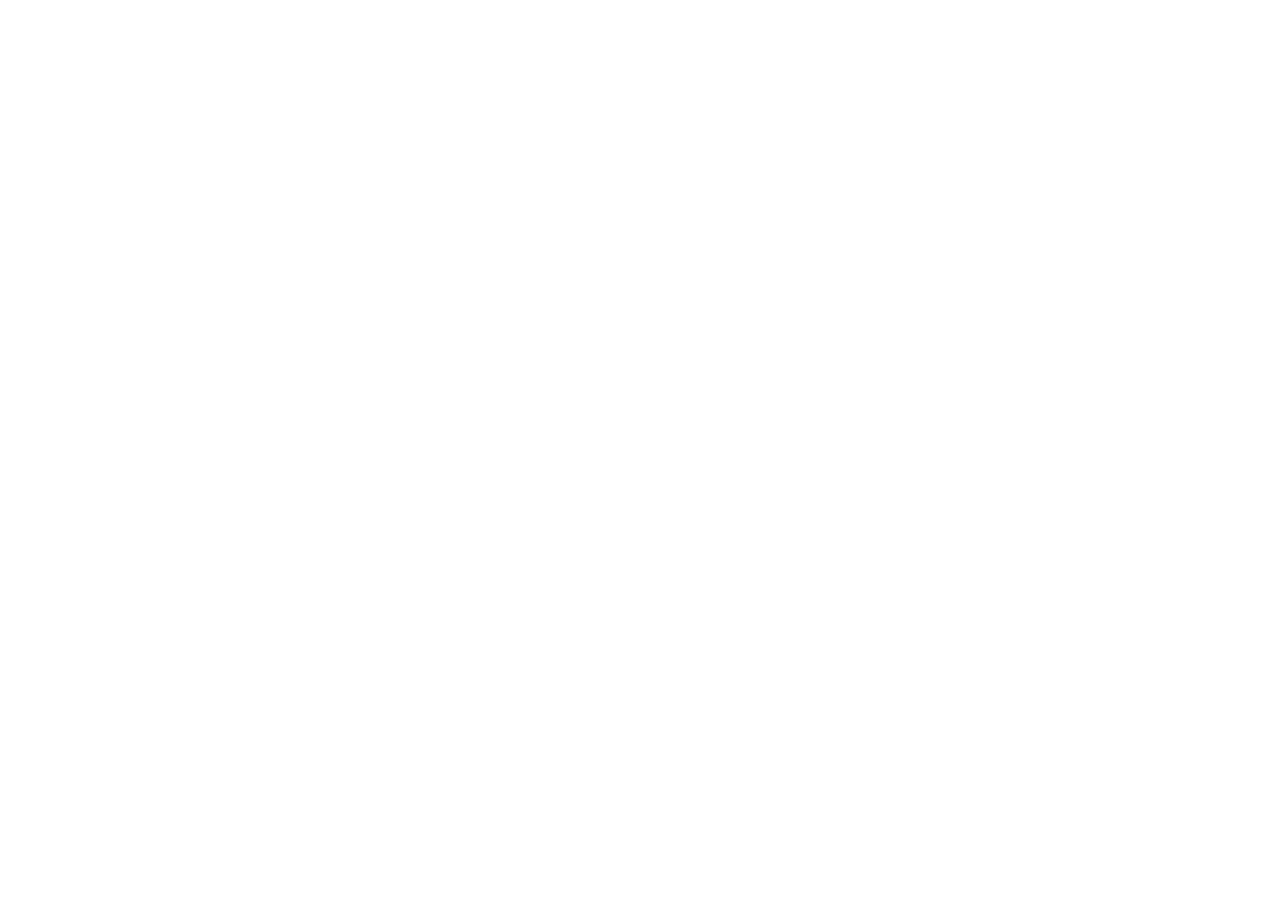
==== redirect.html @ 266ce165 "Create redirect.html" ====
<!DOCTYPE html>
<html>
<head>
    <title>Redirecting...</title>
    <meta http-equiv="refresh" content="0; url=https://www.example.com">
</head>
<body>
    <p>If you are not redirected automatically, follow this <a href="https://www.example.com">link</a>.</p>
</body>
</html>
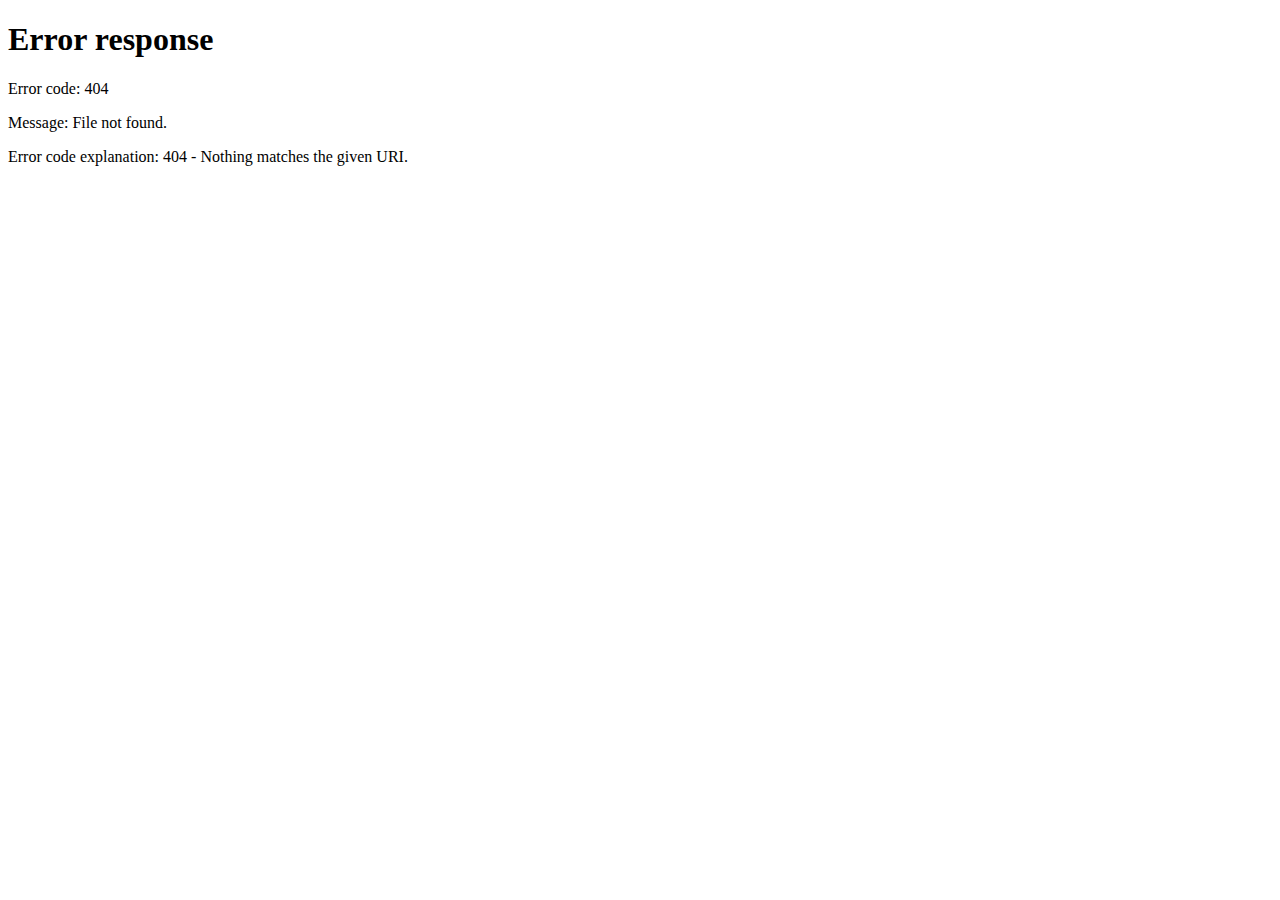
==== commit bec2330d: "Update redirect.html" ====
--- a/redirect.html
+++ b/redirect.html
@@ -2,9 +2,9 @@
 <html>
 <head>
     <title>Redirecting...</title>
-    <meta http-equiv="refresh" content="0; url=https://www.example.com">
+    <meta http-equiv="refresh" content="0; url=youtube.com">
 </head>
 <body>
-    <p>If you are not redirected automatically, follow this <a href="https://www.example.com">link</a>.</p>
+    <p>If you are not redirected automatically, follow this <a href="https://venoxexec.github.io/Script.github.io">link</a>.</p>
 </body>
 </html>
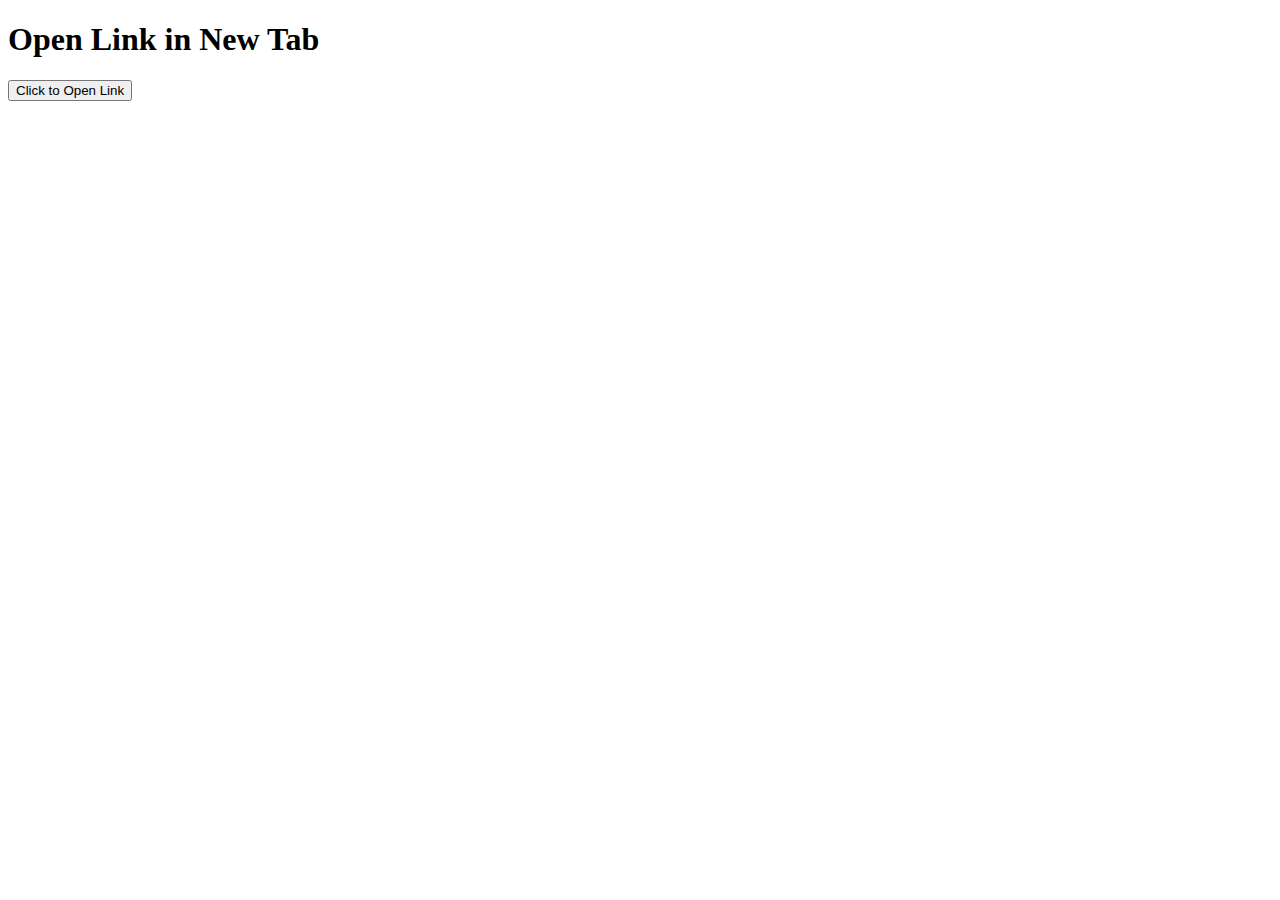
==== commit 91028005: "Update redirect.html" ====
--- a/redirect.html
+++ b/redirect.html
@@ -1,10 +1,17 @@
 <!DOCTYPE html>
-<html>
+<html lang="en">
 <head>
-    <title>Redirecting...</title>
-    <meta http-equiv="refresh" content="0; url=youtube.com">
+    <meta charset="UTF-8">
+    <meta name="viewport" content="width=device-width, initial-scale=1.0">
+    <title>Open Link in New Tab</title>
+    <script>
+        function openLink() {
+            window.open('https://www.example.com', '_blank');
+        }
+    </script>
 </head>
 <body>
-    <p>If you are not redirected automatically, follow this <a href="https://venoxexec.github.io/Script.github.io">link</a>.</p>
+    <h1>Open Link in New Tab</h1>
+    <button onclick="openLink()">Click to Open Link</button>
 </body>
 </html>
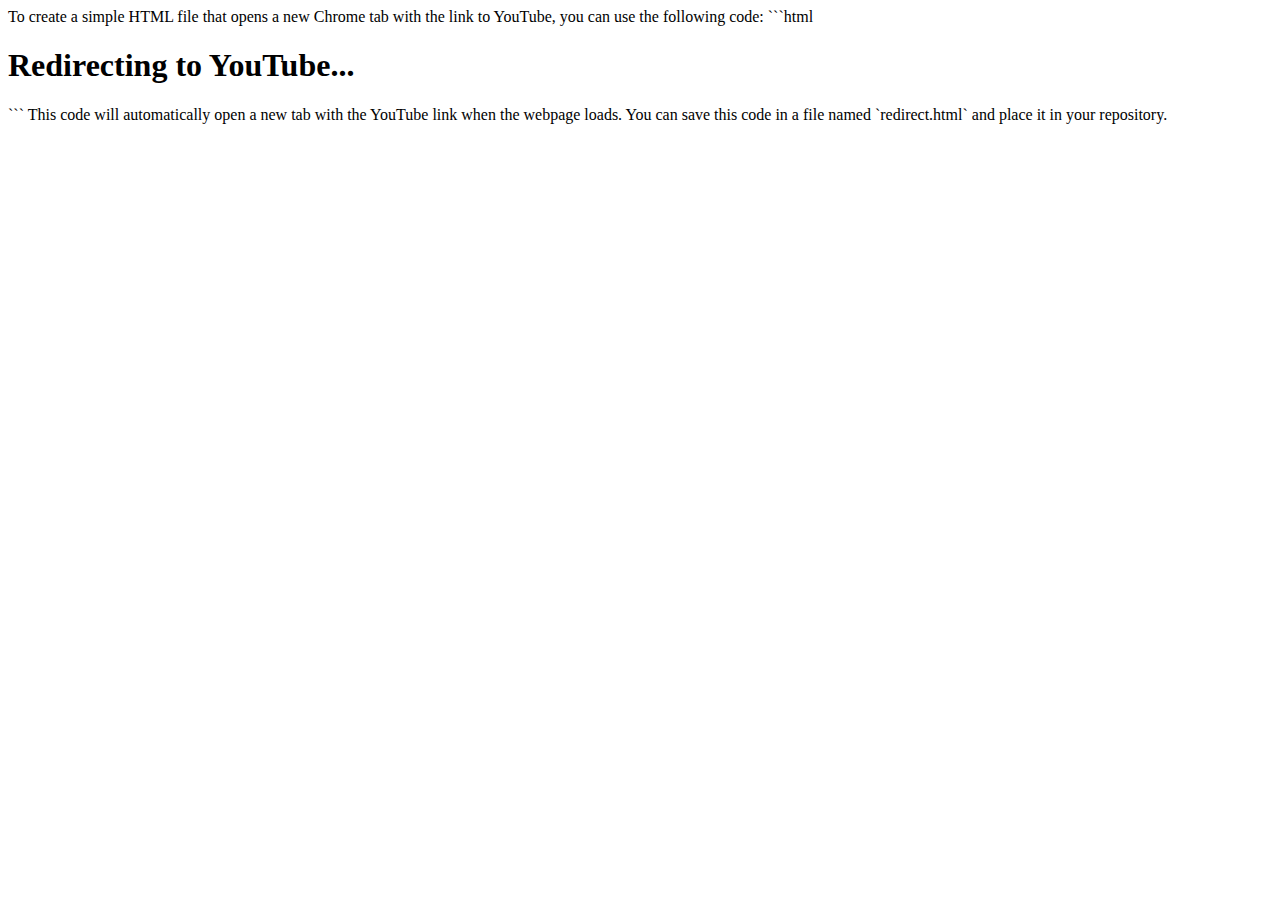
==== commit 70a6a82f: "Update redirect.html" ====
--- a/redirect.html
+++ b/redirect.html
@@ -1,17 +1,22 @@
+To create a simple HTML file that opens a new Chrome tab with the link to YouTube, you can use the following code:
+
+```html
 <!DOCTYPE html>
 <html lang="en">
 <head>
     <meta charset="UTF-8">
     <meta name="viewport" content="width=device-width, initial-scale=1.0">
-    <title>Open Link in New Tab</title>
+    <title>Redirect to YouTube</title>
     <script>
-        function openLink() {
-            window.open('https://www.example.com', '_blank');
+        function openYouTube() {
+            window.open("https://www.youtube.com", "_blank");
         }
     </script>
 </head>
-<body>
-    <h1>Open Link in New Tab</h1>
-    <button onclick="openLink()">Click to Open Link</button>
+<body onload="openYouTube()">
+    <h1>Redirecting to YouTube...</h1>
 </body>
 </html>
+```
+
+This code will automatically open a new tab with the YouTube link when the webpage loads. You can save this code in a file named `redirect.html` and place it in your repository.
